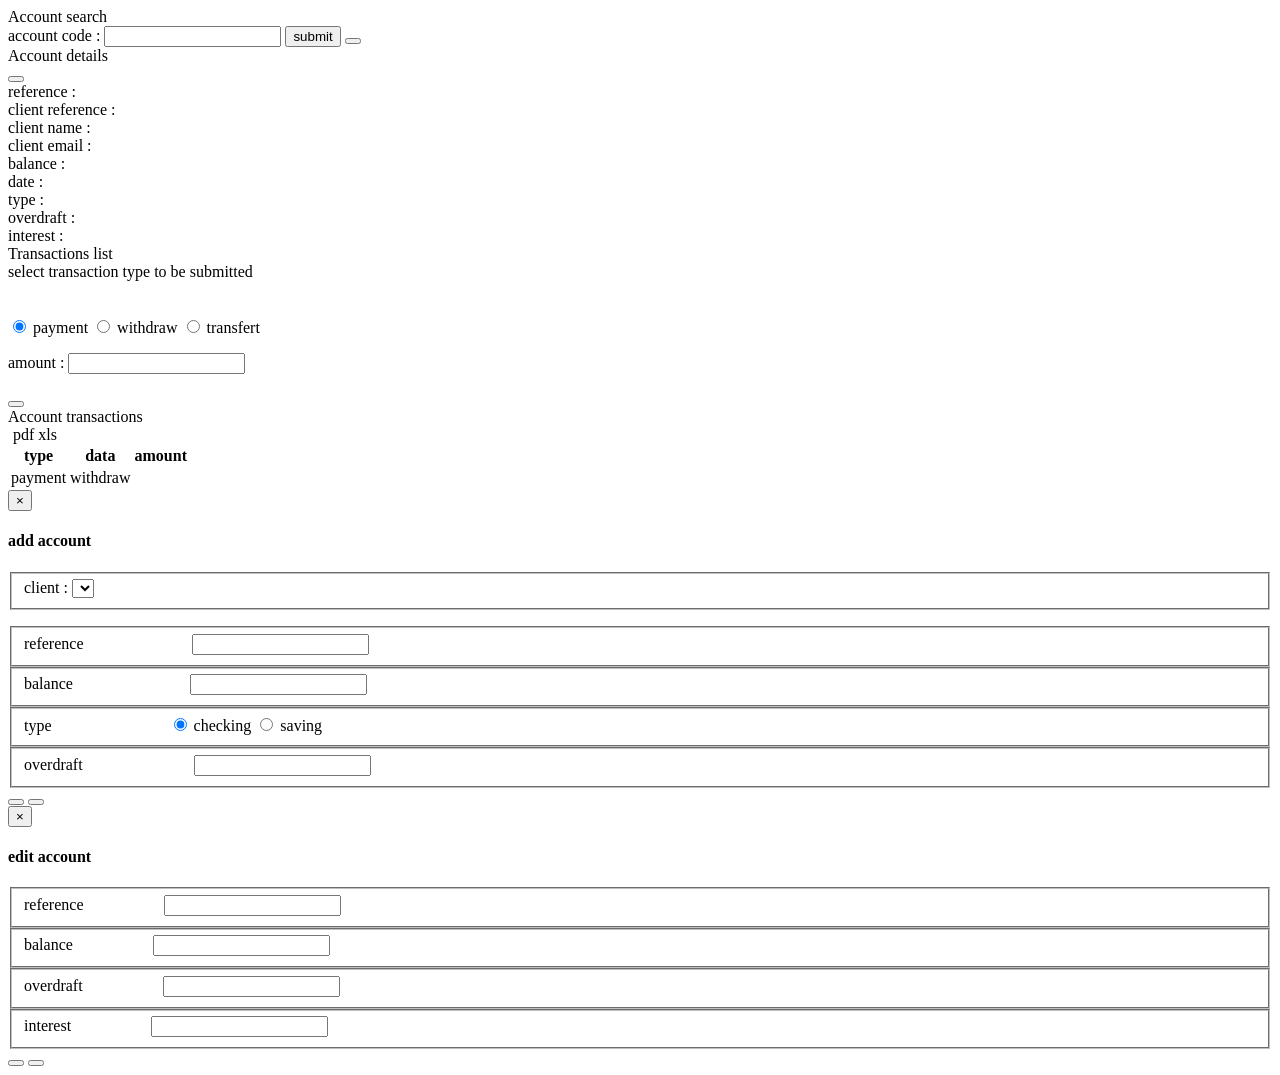
==== src/main/resources/templates/account.html @ 6d638c2b "initial commit" ====
<!DOCTYPE html>
<html lang="en"
      xmlns:th="http://www.thymeleaf.org">
     
<head>

	<title>kontu</title>
	
	<meta name="viewport" content="width=device-width, initial-scale=1" />
	<meta http-equiv="Content-Type" content="text/html; charset=utf-8" />
	<meta name="keywords" content="Motive Mag Responsive web template, 
	                               Bootstrap Web Templates, Flat Web Templates, 
	                               Andriod Compatible web template, 
	                               Smartphone Compatible web template, 
	                               free webdesigns for Nokia, Samsung, 
	                               LG, SonyErricsson, Motorola web design" />
	                               
	 <link th:href="@{/css/bootstrap.css}" rel="stylesheet"  type="text/css"   />
	 <link th:href="@{/css/style.css}" rel="stylesheet"  type="text/css"  />
	<link  th:href="@{/css/uikit.min.css}" rel="stylesheet"  type="text/css"/>
	<link  th:href="@{/css/dataTables.uikit.min.css}" rel="stylesheet"  type="text/css"/>
	 	 
	 <link rel="icon"  type="image/x-icon"  th:href="@{images/favicon.png}"  />
</head>

<body  onload="var x = document.getElementById('transfertdiv'); if(x) x.style.display = 'none'; x = document.getElementById('interest'); if(x) x.style.display = 'none';">
 
    
     <div th:replace="fragments/header :: header"></div>
           <div class="col-md-6">
              <div class="panel panel-default">
                 <div class="panel-heading">Account search</div>
                 <div class="panel-body">
                     <form  th:action="@{/searchaccount}"  method="get">
                        <div>
                           <label>account code : </label>
                           <input type="text" name="reference" th:value="${reference}" />
                           <button type="submit" class="btn btn-default btn-sm">submit</button>
                             <button  type="button"
                            class="btn btn-default btn-sm pull-right" data-toggle="modal" data-target="#addmodal">
                                 <i class="glyphicon glyphicon-plus"></i>
                           </button>
                        </div>
                     </form>
                     <div class="text-danger" th:if="${exception}" th:text="${exception.message}"  ></div>
                 </div>
              </div>
              <div class="panel panel-default" th:if="${account}">
                 <div class="panel-heading">Account details</div>
                 <div class="panel-body">
                         <button  type="button"
                                    class="btn btn-default btn-sm pull-right" th:onclick="'edit(\'' + ${account.reference} + '\');'" >
                              <i class="glyphicon glyphicon-cog"></i>
                        </button>
                         <a  th:if="${account}"  type="button" style="margin-right: 5px;"
                             class="btn btn-default btn-sm pull-right" th:href="@{'/deleteaccount?reference=' + ${account.reference}}" >
                              <i class="glyphicon glyphicon-remove"></i>
                        </a>
                        <div>
	                         <label>reference : </label>
	                         <label th:text="${account.reference}"></label>
                        </div>
                        <div>
		                     <label>client reference : </label>
		                     <label th:text="${account.client.reference}"></label>
	                     </div>
	                      <div>
		                     <label> client name : </label>
		                     <label th:text="${account.client.name}"></label>
	                     </div>
	                      <div>
		                     <label>client email : </label>
		                     <label th:text="${account.client.email}"></label>
                       </div>
                       <div>
	                     <label>balance : </label>
	                     <label th:text="${account.balance}"></label>
                     </div>
                      <div>
	                     <label>date : </label>
	                     <label th:text="${account.creationDate}"></label>
                     </div>
                      <div>
	                     <label>type : </label>
	                     <label th:text="${account.class.simpleName}"></label>
                     </div>
                     <div th:if="${account.class.simpleName} == 'CheckingAccount' ">
	                     <label>overdraft : </label>
	                     <label th:text="${account.overdraft}"></label>
                     </div>
                     <div th:if="${account.class.simpleName} == 'SavingAccount' ">
	                     <label>interest : </label>
	                     <label th:text="${account.interest}"></label>
                     </div>
                 </div>
              </div>
           </div>
           <div class="col-md-6"  >
              <div class="panel panel-default" th:if="${account}" >
                 <div class="panel-heading">Transactions list</div>
                 <div class="panel-body">
                      <form  th:action="@{/submittransaction}"  method="get">
                           <input type="hidden" th:value="${reference}" name="reference" />
                           <div>
                              <label class="label label-info">            select transaction type to be submitted                </label>
                           </div>
                           <br></br>
                           <div>
                              <input type="radio" value="payment" name="type" checked="checked"
                                         onchange="$('#transfertdiv').hide();" />
                              <label>payment</label>
                              <input type="radio" value="withdraw" name="type" 
                                        onchange="$('#transfertdiv').hide();" />
                              <label>withdraw</label>
                              <input type="radio" value="transfert" name="type"
                                       onchange="$('#transfertdiv').show();" />
                              <label>transfert</label>
                           </div>
                            <p></p>
                            <div id="transfertdiv"  >
					             <div>
						             <label>target account reference : </label>
			                         <input type="text"  name="targetaccreference" />
		                         </div>
					        </div>
					        <p></p>
                           <div >
		                        <label>amount : </label>
		                        <input type="text"  name="amount" />
					        </div>
					        <p></p>
					         <div class="text-danger" th:if="${transactionexception}" th:text="${transactionexception}"  ></div>
					          <button type="submit" class="btn btn-default"><i class="glyphicon glyphicon-ok"></i></button>
                      </form>
                     
                 </div>
              </div>
                   <div class="panel panel-default" th:if="${transactions}">
                 <div class="panel-heading">Account transactions</div>
                 <div class="panel-body">
                        <a type="button" th:href="@{'/pdfexportaccount?reference=' + ${account.reference}}" style="margin-left: 5px;"  
                        class="btn btn-default btn-xs pull-right">pdf</a>
						<a type="button" th:href="@{'/xlsxexportaccount?reference=' + ${account.reference}}" 
						class="btn btn-default btn-xs pull-right" style="margin-right: 5px;">xls</a>
                        <table class="uk-table uk-table-hover uk-table-striped" id='transcations'>
								    <thead>
								      <tr>
								        <th>type</th> 
								        <th>data</th>
								        <th>amount</th>
								      </tr>
								    </thead>
								    <tbody>
								      <tr th:each="transaction:${transactions}" >
								        <td th:if="${transaction.class.simpleName} == 'PaymentTransaction' ">payment</td>
								        <td th:if="${transaction.class.simpleName} == 'WithdrawalTransaction' ">withdraw</td>
								        <td  th:text="${transaction.date}" ></td>
								        <td  th:text="${transaction.amount}" ></td>
								      </tr>
								    </tbody>
						</table>
                 </div>
              </div>
           </div>
		   
		   <div th:replace="fragments/footer :: footer"></div>
		   
              <div id="addmodal" class="modal fade" role="dialog">
					  <div class="modal-dialog">
					        <form th:action="@{/addaccount}"  method="post" >
							    <div class="modal-content">
								      <div class="modal-header">
								        <button type="button" class="close" data-dismiss="modal">&times;</button>
								        <h4 class="modal-title">add account</h4>
								      </div>
								      <div class="modal-body">
								         <fieldset class="pull-right" >
								              <label>client : </label>
									          <select  name="clientref" >
									           <option value="-1" > </option>
												  <option th:each="cl:${clientlist}"
												  th:value="${cl.reference}" th:text="${cl.name}" ></option>
											   </select>
										 </fieldset>
										 <p></p>
								         <fieldset>
				                               <label style="padding-right:104px;" >reference</label>
				                               <input type="text" name="reference"   />
                                          </fieldset>
                                            <fieldset>
				                               <label style="padding-right:113px;" >balance</label>
				                               <input type="text" name="balance"  />
                                          </fieldset>
								          <fieldset>
								              <label style="padding-right:113px;" >type</label>
				                              <input type="radio" value="checking" name="type" checked="checked"
				                                         onchange="$('#overdraft').show();$('#interest').hide();" />
				                              <label>checking</label>
				                              <input type="radio" value="saving" name="type" 
				                                        onchange="$('#interest').show();$('#overdraft').hide();" />
				                              <label>saving</label>
				                          </fieldset>
				                          <fieldset id="overdraft"  >
										             <label style="padding-right:107px;" >overdraft</label>
							                         <input type="text"  name="overdraft"  />
						                  </fieldset>
				                          <fieldset  id="interest"  >
						                        <label style="padding-right:116px;"  >interest</label>
						                        <input type="text"  name="interest" />
									       </fieldset>
									  </div>
								      <div class="modal-footer">
								          <button type="submit" class="btn btn-default btn-sm" >
								                <i class="glyphicon glyphicon-ok"></i>
								          </button>
								          <button type="button" class="btn btn-default btn-sm" data-dismiss="modal">
								               <i class="glyphicon glyphicon-remove"></i>
								          </button>
								      </div>
					             </div>
					         </form>
		            </div>
           </div>
           <div id="editmodal" class="modal fade" role="dialog" >
					  <div class="modal-dialog">
					        <form th:action="@{/editaccount}"  method="post" >
							    <div class="modal-content">
								      <div class="modal-header">
								        <button type="button" class="close" data-dismiss="modal">&times;</button>
								        <h4 class="modal-title">edit account</h4>
								      </div>
								      <div class="modal-body">
								         <fieldset>
				                               <label  style="padding-right:76px;"  >reference</label>
				                               <input type="text" id="reference"  name="reference"  />
                                          </fieldset>
                                            <fieldset>
				                               <label  style="padding-right:76px;" >balance</label>
				                               <input type="text" id="balance" name="balance"  />
                                          </fieldset>
				                          <fieldset id="overdraft"  >
										             <label  style="padding-right:76px;" >overdraft</label>
							                         <input type="text"  id="overdraft" name="overdraft" />
						                  </fieldset>
				                          <fieldset  id="interest"  >
						                        <label  style="padding-right:76px;"  >interest</label>
						                        <input type="text"  id="interest" name="interest" />
									       </fieldset>
									  </div>
								      <div class="modal-footer">
								          <button type="submit" class="btn btn-default btn-sm" >
								                <i class="glyphicon glyphicon-ok"></i>
								          </button>
								          <button type="button" class="btn btn-default btn-sm" data-dismiss="modal">
								               <i class="glyphicon glyphicon-remove"></i>
								          </button>
								      </div>
					             </div>
					         </form>
		            </div>
           </div>
     
     <script th:src="@{/js/jquery.js}" type="text/javascript" ></script>
     <script th:src="@{/js/bootstrap.js}" type="text/javascript" ></script>
     <script   th:src="@{/js/jqtable.js}" type="text/javascript" ></script>
	 <script   th:src="@{/js/bootstraptable.js}" type="text/javascript" ></script>
	<script   th:src="@{/js/datatabletheme.js}" type="text/javascript" ></script>
	<script type="text/javascript">

		   $("#foooter").css("bottom", "-100px");

	
	    $('#transcations').DataTable({
	        "pagingType": "numbers",
	        "bSort" : false,
	        "lengthMenu": [[5, 15, 15, -1], [5, 15, 15, "All"]]
	          });

        function edit(ref){
        	 $.get("/findaccount", {reference : ref }, function(data, status){
        	        editdata(data);
        	    });
              }


        function editdata(data){
        	$('#reference').val(data.reference);
        	$('#balance').val(data.balance);
        	if(data.overdraft !== null) {
        		   $('#overdraft').val(data.overdraft);
        		   $('#interest').hide();
            	}
        	else if(data.interest !== null) {
         		   $('#interest').val(data.interest);
         		   $('#overdraft').hide();
             	}
        	$('#reference').val(data.reference);
        	$('#editmodal').modal('show');
            }
	</script>
 </body>
</html>
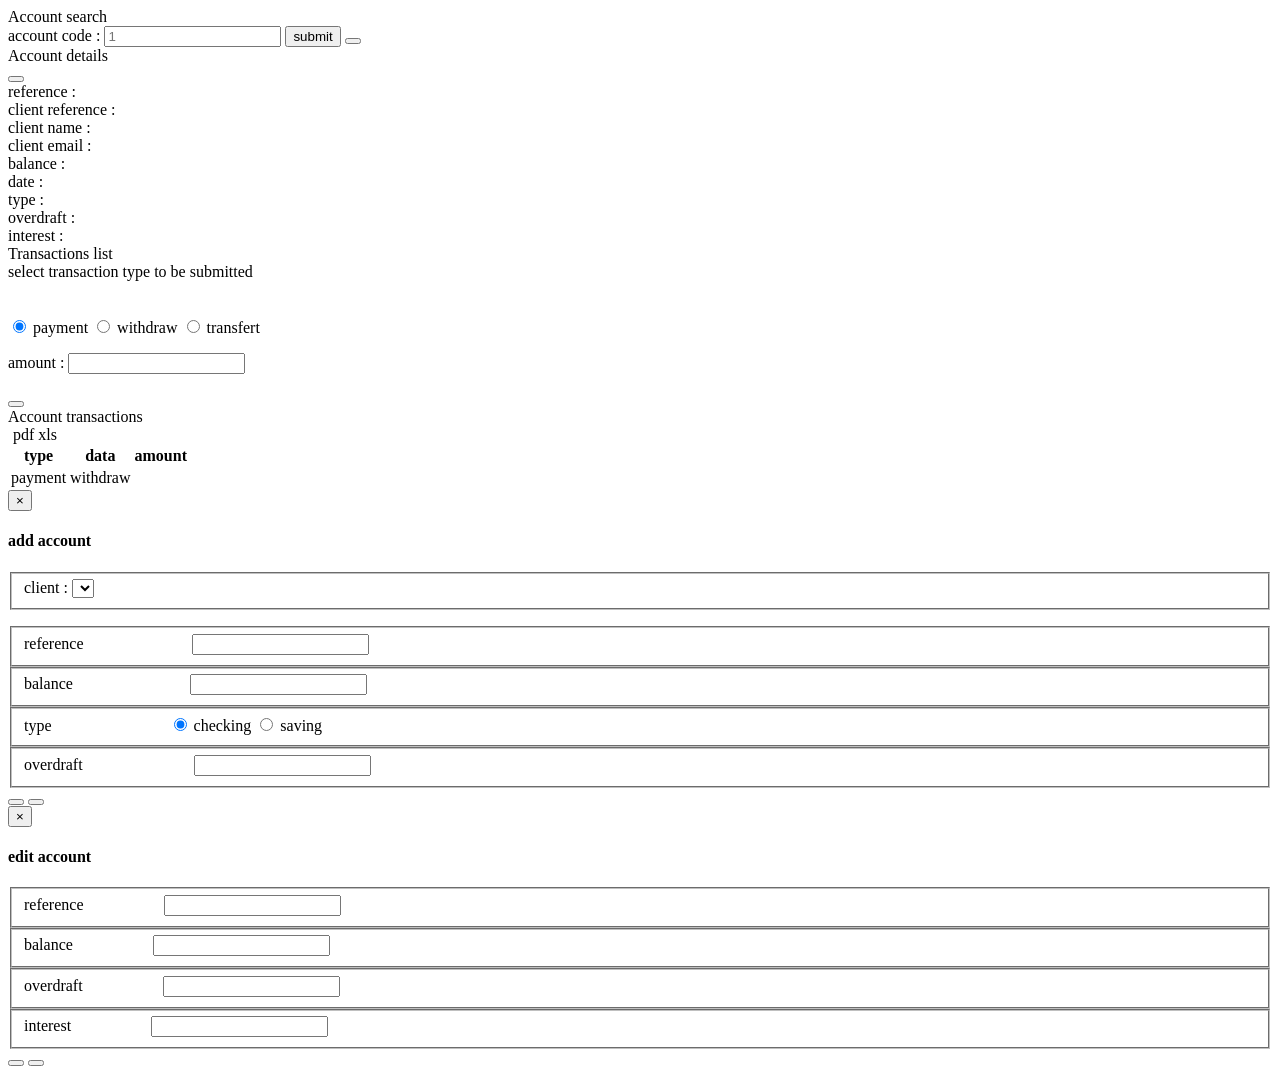
==== commit 934e47d1: "initial version" ====
--- a/src/main/resources/templates/account.html
+++ b/src/main/resources/templates/account.html
@@ -21,12 +21,18 @@
 	<link  th:href="@{/css/dataTables.uikit.min.css}" rel="stylesheet"  type="text/css"/>
 	 	 
 	 <link rel="icon"  type="image/x-icon"  th:href="@{images/favicon.png}"  />
+	 <style type="text/css">
+	     .content-footer{
+	                       margin-top: 27%;
+	            }
+	</style>
 </head>
 
 <body  onload="var x = document.getElementById('transfertdiv'); if(x) x.style.display = 'none'; x = document.getElementById('interest'); if(x) x.style.display = 'none';">
  
     
      <div th:replace="fragments/header :: header"></div>
+        <div class="container-fluid">
            <div class="col-md-6">
               <div class="panel panel-default">
                  <div class="panel-heading">Account search</div>
@@ -34,10 +40,10 @@
                      <form  th:action="@{/searchaccount}"  method="get">
                         <div>
                            <label>account code : </label>
-                           <input type="text" name="reference" th:value="${reference}" />
+                           <input type="text" placeholder="1" name="reference" th:value="${reference}" />
                            <button type="submit" class="btn btn-default btn-sm">submit</button>
                              <button  type="button"
-                            class="btn btn-default btn-sm pull-right" data-toggle="modal" data-target="#addmodal">
+                            class="btn btn-success btn-sm pull-right" data-toggle="modal" data-target="#addmodal">
                                  <i class="glyphicon glyphicon-plus"></i>
                            </button>
                         </div>
@@ -49,11 +55,11 @@
                  <div class="panel-heading">Account details</div>
                  <div class="panel-body">
                          <button  type="button"
-                                    class="btn btn-default btn-sm pull-right" th:onclick="'edit(\'' + ${account.reference} + '\');'" >
+                                    class="btn btn-warning btn-sm pull-right" th:onclick="'edit(\'' + ${account.reference} + '\');'" >
                               <i class="glyphicon glyphicon-cog"></i>
                         </button>
                          <a  th:if="${account}"  type="button" style="margin-right: 5px;"
-                             class="btn btn-default btn-sm pull-right" th:href="@{'/deleteaccount?reference=' + ${account.reference}}" >
+                             class="btn btn-danger btn-sm pull-right" th:href="@{'/deleteaccount?reference=' + ${account.reference}}" >
                               <i class="glyphicon glyphicon-remove"></i>
                         </a>
                         <div>
@@ -142,6 +148,7 @@
                         class="btn btn-default btn-xs pull-right">pdf</a>
 						<a type="button" th:href="@{'/xlsxexportaccount?reference=' + ${account.reference}}" 
 						class="btn btn-default btn-xs pull-right" style="margin-right: 5px;">xls</a>
+						<div class="table-responsive">
                         <table class="uk-table uk-table-hover uk-table-striped" id='transcations'>
 								    <thead>
 								      <tr>
@@ -159,10 +166,11 @@
 								      </tr>
 								    </tbody>
 						</table>
+						</div>
                  </div>
               </div>
            </div>
-		   
+		  </div> 
 		   <div th:replace="fragments/footer :: footer"></div>
 		   
               <div id="addmodal" class="modal fade" role="dialog">
@@ -265,7 +273,11 @@
      <script   th:src="@{/js/jqtable.js}" type="text/javascript" ></script>
 	 <script   th:src="@{/js/bootstraptable.js}" type="text/javascript" ></script>
 	<script   th:src="@{/js/datatabletheme.js}" type="text/javascript" ></script>
-	<script type="text/javascript">
+		<script th:inline="javascript" >
+
+   /*<![CDATA[*/
+	
+	var path = /*[[@{/}]]*/; 
 
 		   $("#foooter").css("bottom", "-100px");
 
@@ -277,7 +289,7 @@
 	          });
 
         function edit(ref){
-        	 $.get("/findaccount", {reference : ref }, function(data, status){
+        	 $.get( path+"findaccount", {reference : ref }, function(data, status){
         	        editdata(data);
         	    });
               }
@@ -297,6 +309,7 @@
         	$('#reference').val(data.reference);
         	$('#editmodal').modal('show');
             }
+        /*]]>*/
 	</script>
  </body>
 </html>
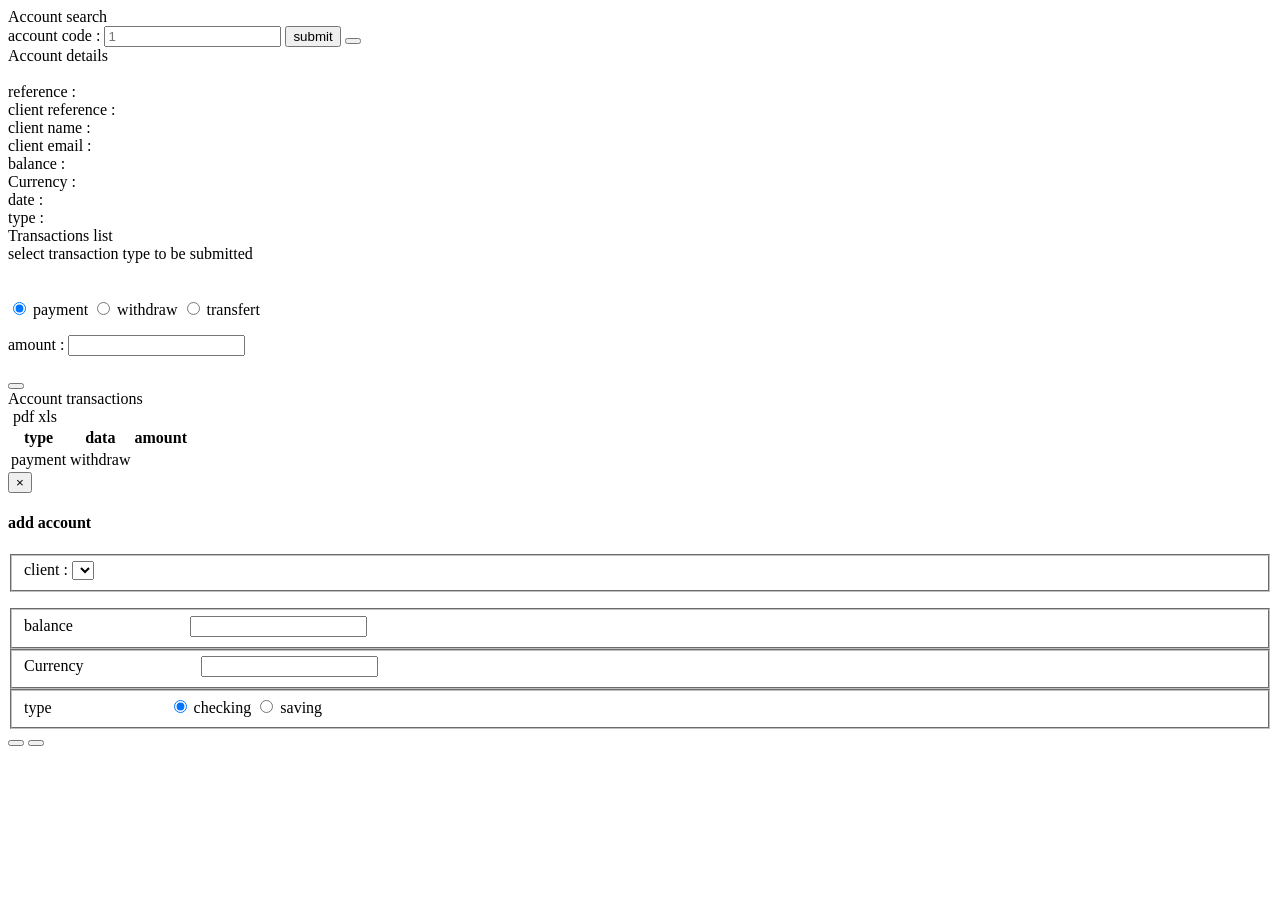
==== commit 0aabbcea: "final" ====
--- a/src/main/resources/templates/account.html
+++ b/src/main/resources/templates/account.html
@@ -33,6 +33,7 @@
     
      <div th:replace="fragments/header :: header"></div>
         <div class="container-fluid">
+         <div class="row">
            <div class="col-md-6">
               <div class="panel panel-default">
                  <div class="panel-heading">Account search</div>
@@ -40,7 +41,7 @@
                      <form  th:action="@{/searchaccount}"  method="get">
                         <div>
                            <label>account code : </label>
-                           <input type="text" placeholder="1" name="reference" th:value="${reference}" />
+                           <input type="text" placeholder="1" name="reference" th:value="${reference}" required="true" />
                            <button type="submit" class="btn btn-default btn-sm">submit</button>
                              <button  type="button"
                             class="btn btn-success btn-sm pull-right" data-toggle="modal" data-target="#addmodal">
@@ -54,10 +55,6 @@
               <div class="panel panel-default" th:if="${account}">
                  <div class="panel-heading">Account details</div>
                  <div class="panel-body">
-                         <button  type="button"
-                                    class="btn btn-warning btn-sm pull-right" th:onclick="'edit(\'' + ${account.reference} + '\');'" >
-                              <i class="glyphicon glyphicon-cog"></i>
-                        </button>
                          <a  th:if="${account}"  type="button" style="margin-right: 5px;"
                              class="btn btn-danger btn-sm pull-right" th:href="@{'/deleteaccount?reference=' + ${account.reference}}" >
                               <i class="glyphicon glyphicon-remove"></i>
@@ -82,21 +79,18 @@
 	                     <label>balance : </label>
 	                     <label th:text="${account.balance}"></label>
                      </div>
+                     <div>
+	                     <label>Currency : </label>
+	                     <label th:text="${account.currency}"></label>
+                     </div>
+                     
                       <div>
 	                     <label>date : </label>
 	                     <label th:text="${account.creationDate}"></label>
                      </div>
                       <div>
 	                     <label>type : </label>
-	                     <label th:text="${account.class.simpleName}"></label>
-                     </div>
-                     <div th:if="${account.class.simpleName} == 'CheckingAccount' ">
-	                     <label>overdraft : </label>
-	                     <label th:text="${account.overdraft}"></label>
-                     </div>
-                     <div th:if="${account.class.simpleName} == 'SavingAccount' ">
-	                     <label>interest : </label>
-	                     <label th:text="${account.interest}"></label>
+	                     <label th:text="${(account.class.simpleName == 'CheckingAccount') ?  'checking' : 'saving'}"></label>
                      </div>
                  </div>
               </div>
@@ -105,34 +99,40 @@
               <div class="panel panel-default" th:if="${account}" >
                  <div class="panel-heading">Transactions list</div>
                  <div class="panel-body">
-                      <form  th:action="@{/submittransaction}"  method="get">
-                           <input type="hidden" th:value="${reference}" name="reference" />
+                      <form  th:action="@{/submittransaction}"  method="post">
+                           <input type="hidden" th:value="${reference}" name="accountreference" />
                            <div>
                               <label class="label label-info">            select transaction type to be submitted                </label>
                            </div>
                            <br></br>
                            <div>
                               <input type="radio" value="payment" name="type" checked="checked"
-                                         onchange="$('#transfertdiv').hide();" />
+                                         onchange="$('#transfertdiv').hide();" required="true" />
                               <label>payment</label>
                               <input type="radio" value="withdraw" name="type" 
-                                        onchange="$('#transfertdiv').hide();" />
+                                        onchange="$('#transfertdiv').hide();" required="true" />
                               <label>withdraw</label>
                               <input type="radio" value="transfert" name="type"
-                                       onchange="$('#transfertdiv').show();" />
+                                       onchange="$('#transfertdiv').show();" required="true" />
                               <label>transfert</label>
                            </div>
                             <p></p>
                             <div id="transfertdiv"  >
 					             <div>
-						             <label>target account reference : </label>
-			                         <input type="text"  name="targetaccreference" />
+						            	 <fieldset class="pull-right" >
+								              <label>Target Account : </label>
+									          <select  name="toaccountreference" required="true"   style="width: 140px;">
+									           <option value="-1" > </option>
+												  <option th:each="ac:${accountlist}"
+												  th:value="${ac.reference}" th:text="${ac.client.name  + '@' + ac.reference}" ></option>
+											   </select>
+										 </fieldset>
 		                         </div>
 					        </div>
 					        <p></p>
                            <div >
 		                        <label>amount : </label>
-		                        <input type="text"  name="amount" />
+		                        <input type="text"  name="amount"  required="true" />
 					        </div>
 					        <p></p>
 					         <div class="text-danger" th:if="${transactionexception}" th:text="${transactionexception}"  ></div>
@@ -171,7 +171,8 @@
               </div>
            </div>
 		  </div> 
-		   <div th:replace="fragments/footer :: footer"></div>
+		</div> 
+       <div th:replace="fragments/footer :: footer"></div>
 		   
               <div id="addmodal" class="modal fade" role="dialog">
 					  <div class="modal-dialog">
@@ -184,38 +185,28 @@
 								      <div class="modal-body">
 								         <fieldset class="pull-right" >
 								              <label>client : </label>
-									          <select  name="clientref" >
+									          <select  name="clientReference" required="true" >
 									           <option value="-1" > </option>
 												  <option th:each="cl:${clientlist}"
 												  th:value="${cl.reference}" th:text="${cl.name}" ></option>
 											   </select>
 										 </fieldset>
 										 <p></p>
-								         <fieldset>
-				                               <label style="padding-right:104px;" >reference</label>
-				                               <input type="text" name="reference"   />
+                                          <fieldset>
+				                               <label style="padding-right:113px;" >balance</label>
+				                               <input type="text" name="balance"  required="true"  />
                                           </fieldset>
-                                            <fieldset>
-				                               <label style="padding-right:113px;" >balance</label>
-				                               <input type="text" name="balance"  />
+                                          <fieldset>
+				                               <label style="padding-right:113px;" >Currency</label>
+				                               <input type="text" name="balance"  required="true"  />
                                           </fieldset>
 								          <fieldset>
 								              <label style="padding-right:113px;" >type</label>
-				                              <input type="radio" value="checking" name="type" checked="checked"
-				                                         onchange="$('#overdraft').show();$('#interest').hide();" />
+				                              <input type="radio" value="checking" name="type" checked="checked"  required="true"/>
 				                              <label>checking</label>
-				                              <input type="radio" value="saving" name="type" 
-				                                        onchange="$('#interest').show();$('#overdraft').hide();" />
+				                              <input type="radio" value="saving" name="type"  required="true" />
 				                              <label>saving</label>
 				                          </fieldset>
-				                          <fieldset id="overdraft"  >
-										             <label style="padding-right:107px;" >overdraft</label>
-							                         <input type="text"  name="overdraft"  />
-						                  </fieldset>
-				                          <fieldset  id="interest"  >
-						                        <label style="padding-right:116px;"  >interest</label>
-						                        <input type="text"  name="interest" />
-									       </fieldset>
 									  </div>
 								      <div class="modal-footer">
 								          <button type="submit" class="btn btn-default btn-sm" >
@@ -229,51 +220,13 @@
 					         </form>
 		            </div>
            </div>
-           <div id="editmodal" class="modal fade" role="dialog" >
-					  <div class="modal-dialog">
-					        <form th:action="@{/editaccount}"  method="post" >
-							    <div class="modal-content">
-								      <div class="modal-header">
-								        <button type="button" class="close" data-dismiss="modal">&times;</button>
-								        <h4 class="modal-title">edit account</h4>
-								      </div>
-								      <div class="modal-body">
-								         <fieldset>
-				                               <label  style="padding-right:76px;"  >reference</label>
-				                               <input type="text" id="reference"  name="reference"  />
-                                          </fieldset>
-                                            <fieldset>
-				                               <label  style="padding-right:76px;" >balance</label>
-				                               <input type="text" id="balance" name="balance"  />
-                                          </fieldset>
-				                          <fieldset id="overdraft"  >
-										             <label  style="padding-right:76px;" >overdraft</label>
-							                         <input type="text"  id="overdraft" name="overdraft" />
-						                  </fieldset>
-				                          <fieldset  id="interest"  >
-						                        <label  style="padding-right:76px;"  >interest</label>
-						                        <input type="text"  id="interest" name="interest" />
-									       </fieldset>
-									  </div>
-								      <div class="modal-footer">
-								          <button type="submit" class="btn btn-default btn-sm" >
-								                <i class="glyphicon glyphicon-ok"></i>
-								          </button>
-								          <button type="button" class="btn btn-default btn-sm" data-dismiss="modal">
-								               <i class="glyphicon glyphicon-remove"></i>
-								          </button>
-								      </div>
-					             </div>
-					         </form>
-		            </div>
-           </div>
-     
+
      <script th:src="@{/js/jquery.js}" type="text/javascript" ></script>
      <script th:src="@{/js/bootstrap.js}" type="text/javascript" ></script>
      <script   th:src="@{/js/jqtable.js}" type="text/javascript" ></script>
 	 <script   th:src="@{/js/bootstraptable.js}" type="text/javascript" ></script>
-	<script   th:src="@{/js/datatabletheme.js}" type="text/javascript" ></script>
-		<script th:inline="javascript" >
+	 <script   th:src="@{/js/datatabletheme.js}" type="text/javascript" ></script>
+	 <script th:inline="javascript" >
 
    /*<![CDATA[*/
 	
@@ -285,30 +238,10 @@
 	    $('#transcations').DataTable({
 	        "pagingType": "numbers",
 	        "bSort" : false,
-	        "lengthMenu": [[5, 15, 15, -1], [5, 15, 15, "All"]]
+	        "lengthMenu": [[3, 5, 15, 15, -1], [3, 5, 15, 15, "All"]]
 	          });
 
-        function edit(ref){
-        	 $.get( path+"findaccount", {reference : ref }, function(data, status){
-        	        editdata(data);
-        	    });
-              }
-
-
-        function editdata(data){
-        	$('#reference').val(data.reference);
-        	$('#balance').val(data.balance);
-        	if(data.overdraft !== null) {
-        		   $('#overdraft').val(data.overdraft);
-        		   $('#interest').hide();
-            	}
-        	else if(data.interest !== null) {
-         		   $('#interest').val(data.interest);
-         		   $('#overdraft').hide();
-             	}
-        	$('#reference').val(data.reference);
-        	$('#editmodal').modal('show');
-            }
+        
         /*]]>*/
 	</script>
  </body>
